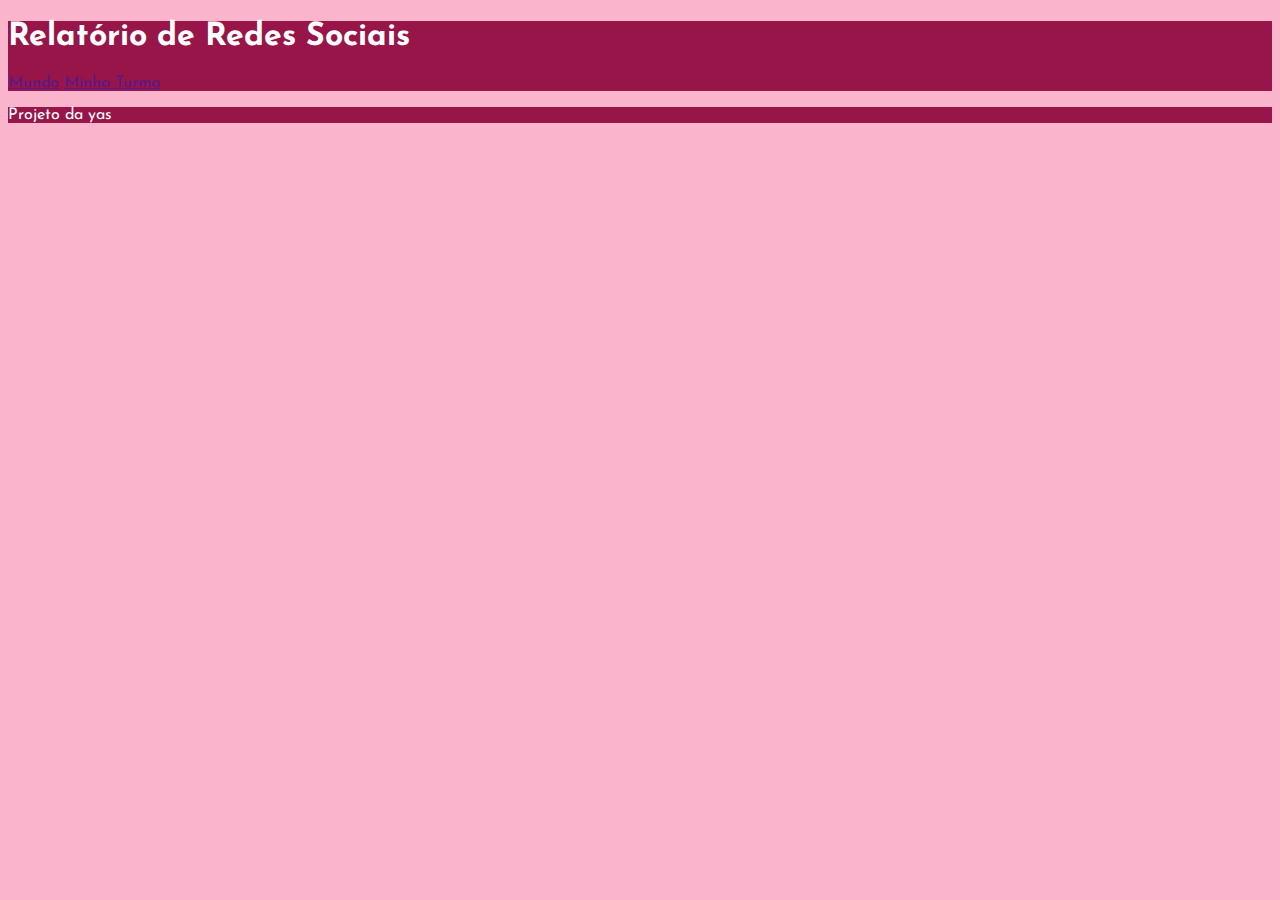
==== index.html @ 8f621e8e "17/10" ====
<!DOCTYPE html>
<html lang="en">
<head>
    <meta charset="UTF-8">
    <meta name="viewport" content="width=device-width, initial-scale=1.0">
    <title>RedesSociais</title>
    <link rel="stylesheet" href="style.css">
</head>
<body>
    <header>
        <h1>Relatório de Redes Sociais</h1>
        <nav>
            <a href="">Mundo</a>
            <a href="">Minha Turma</a>
        </nav>
    </header>
    <main class="gráficos-section">
        <section class="gráficos-section" class="gráficos-section">

        </section>
        
    </main>
    <footer>
        <p>Projeto da yas</p>
    </footer>
</body>
</html>
---- style.css ----
@import url('https://fonts.googleapis.com/css2?family=Josefin+Sans:ital,wght@0,100..700;1,100..700&display=swap');
:root{
    --cor-de-fundo: #fab4cc;
    --cor-primaria: #df7286;
    --cor-secundaria: #971549;
    --cor-do-texto: #ffffff;
}
body{
    background-color: var(--cor-de-fundo);
    color: var(--cor-do-texto);
    font-family: "Josefin Sans", serif;
}
header{
    background-color: var(--cor-secundaria);
}
footer{
    background-color: var(--cor-secundaria);
    color: var(--cor-do-texto);
}
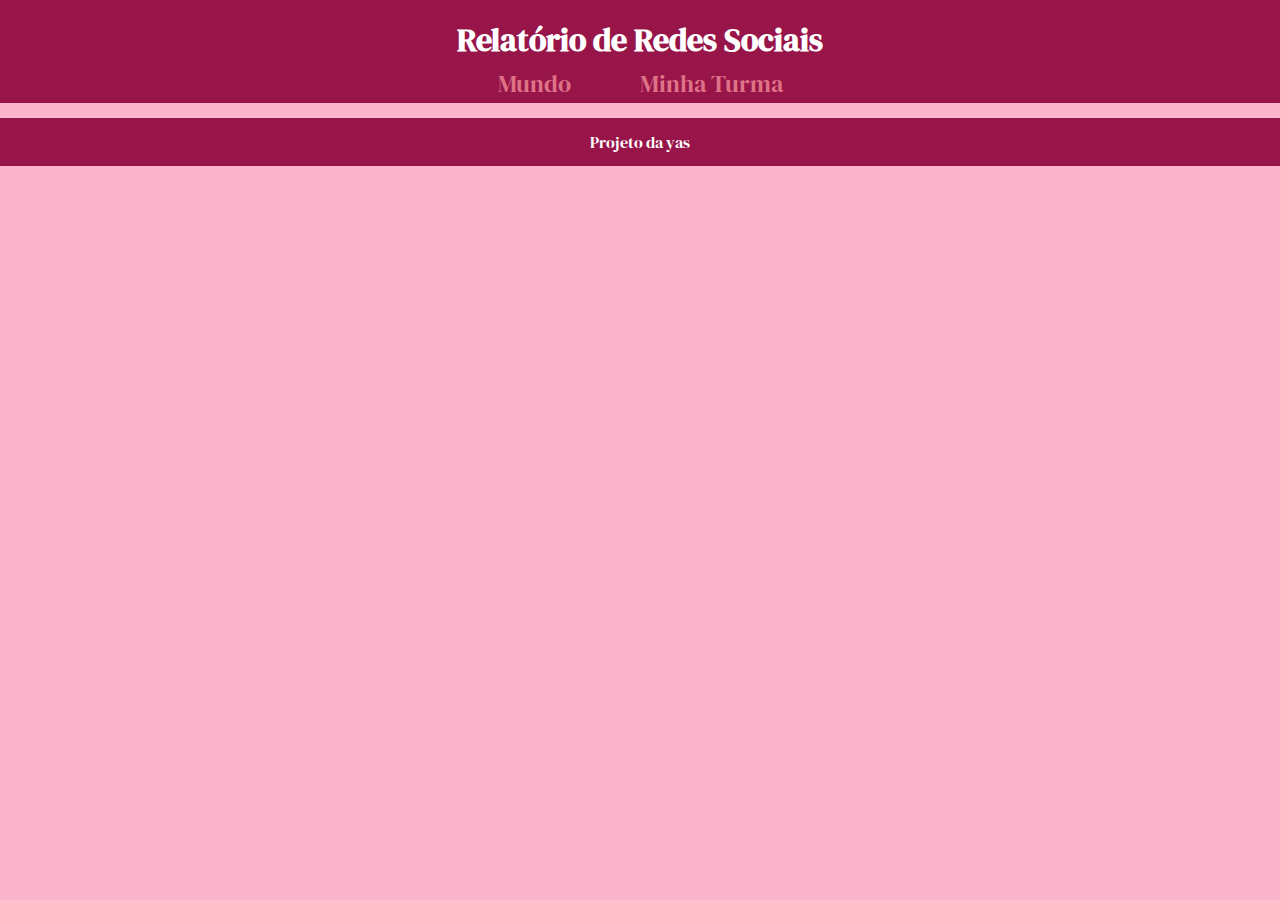
==== commit 04482870: "24/10" ====
--- a/index.html
+++ b/index.html
@@ -23,5 +23,6 @@
     <footer>
         <p>Projeto da yas</p>
     </footer>
+    <script type="module" src="Graficos/informacoesGlobais.js"></script>
 </body>
 </html>--- a/style.css
+++ b/style.css
@@ -1,22 +1,66 @@
-@import url('https://fonts.googleapis.com/css2?family=Josefin+Sans:ital,wght@0,100..700;1,100..700&display=swap');
+@import url('https://fonts.googleapis.com/css2?family=DM+Serif+Display:ital@0;1&family=Josefin+Sans:ital,wght@0,100..700;1,100..700&display=swap');
 :root{
     --cor-de-fundo: #fab4cc;
     --cor-primaria: #df7286;
     --cor-secundaria: #971549;
     --cor-do-texto: #ffffff;
 }
+* {
+    margin: 0;
+    padding: 0;
+    box-sizing: border-box;
+}
+
+body, html {
+    margin: 0;
+    padding: 0;
+}
 body{
     background-color: var(--cor-de-fundo);
     color: var(--cor-do-texto);
-    font-family: "Josefin Sans", serif;
+    font-family: "DM Serif Display", serif;
 }
 header{
     background-color: var(--cor-secundaria);
+    text-align: center;
+    padding: 3px;
+}
+h1{
+    font-size: 2rem;
+    font-weight: 700;
+    margin-top: 15px;
+}
+nav {
+    text-align: center;
+    justify-content: center;
+    font-weight: 500;
+    font-size: 1.5rem;
+    margin-top: 5px;
+
+}
+nav a {
+    text-decoration: none;
+   margin: 2rem;
+    color: #df7286;
+}
+nav a:hover {
+    text-decoration: underline;
+    transform: scale(0.8);
+    transition: transform 0.1s;
 }
 footer{
     background-color: var(--cor-secundaria);
     color: var(--cor-do-texto);
+    align-items: center;
+    justify-content: center;
+    text-align: center;
+    font-size: 1rem;
+    margin-top: 15px;
+    height: 3rem;
+    width: 100%;
+    display: flex;
 }
+
 
 
 
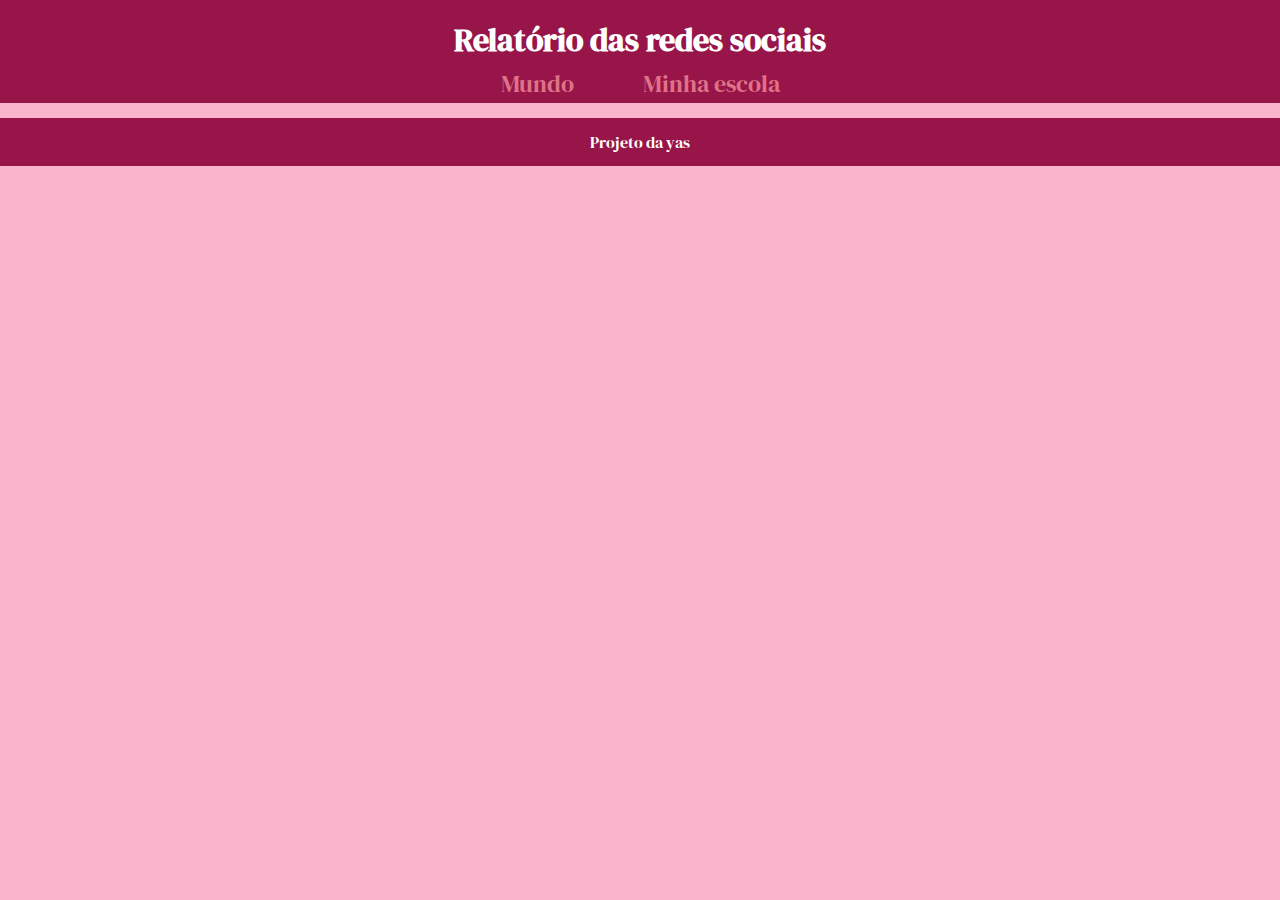
==== commit bd8e953f: "jj" ====
--- a/index.html
+++ b/index.html
@@ -1,24 +1,23 @@
 <!DOCTYPE html>
-<html lang="en">
+<html lang="pt-br">
 <head>
     <meta charset="UTF-8">
     <meta name="viewport" content="width=device-width, initial-scale=1.0">
-    <title>RedesSociais</title>
+    <title>Redes Sociais</title>
     <link rel="stylesheet" href="style.css">
 </head>
 <body>
     <header>
-        <h1>Relatório de Redes Sociais</h1>
+        <h1>Relatório das redes sociais</h1>
         <nav>
-            <a href="">Mundo</a>
-            <a href="">Minha Turma</a>
+            <a href="index.html">Mundo</a>
+            <a href="#">Minha escola</a>
         </nav>
     </header>
-    <main class="gráficos-section">
-        <section class="gráficos-section" class="gráficos-section">
-
+    <main class="graficos-section">
+        <section id="graficos-container" class="graficos-container">
+            <!-- crie os gráficos aqui -->
         </section>
-        
     </main>
     <footer>
         <p>Projeto da yas</p>
